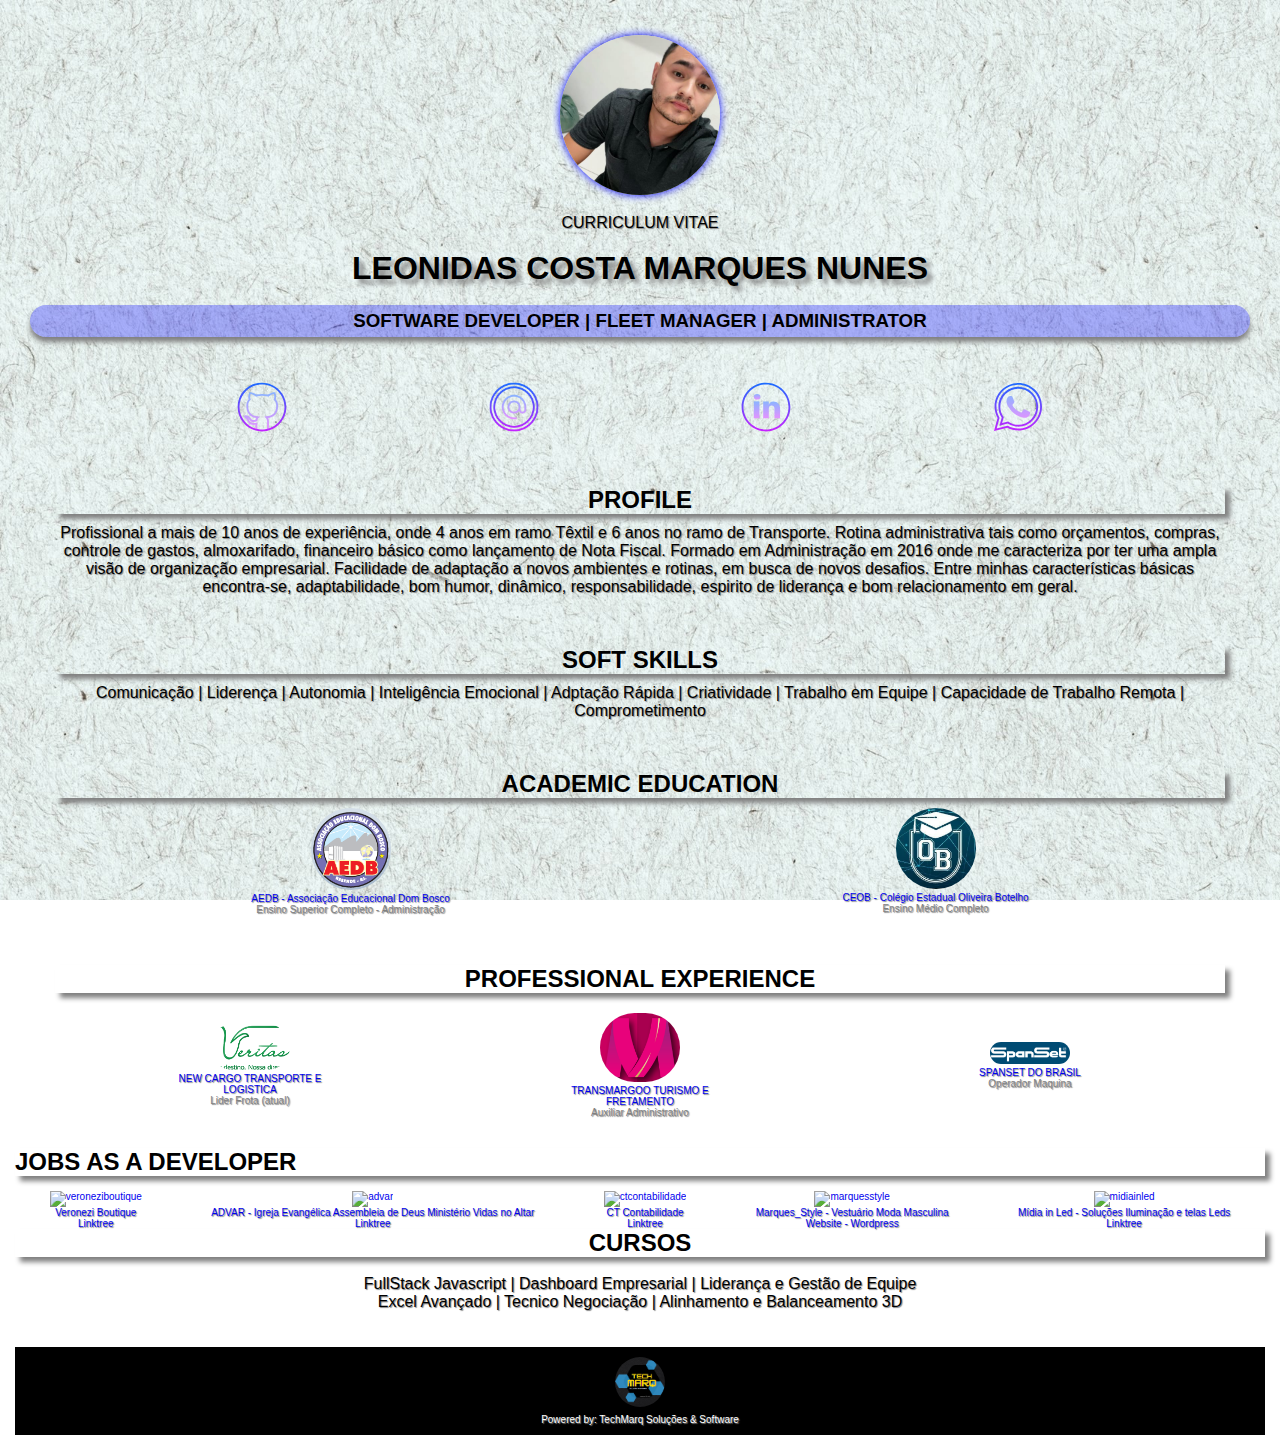
==== index.html @ 1488045d "Add new div - Jobs Developer" ====
<!DOCTYPE html>

<html lang="pt">

    <head>

        <meta charset="UTF-8">

        <meta http-equiv="X-UA-Compatible" content="IE=edge">

        <meta name="viewport" content="width=device-width, initial-scale=1.0">

        <title>Leonidas Costa Marques Nunes</title>

        <link rel="stylesheet" href="stylecurriculo.css">
        
        <!-- Google tag (gtag.js) -->
        <script async src="https://www.googletagmanager.com/gtag/js?id=G-0HG4EN5576"></script>
        <script>
          window.dataLayer = window.dataLayer || [];
          function gtag(){dataLayer.push(arguments);}
          gtag('js', new Date());

          gtag('config', 'G-0HG4EN5576');
        </script>
        

    </head>

    <body>

        <div class="photo">

            <img src="img/photo_profile.jpeg">

        </div>
        <div class="personal_data">
            <p>CURRICULUM VITAE</p>
            <br>
            <h1><strong>LEONIDAS COSTA MARQUES NUNES</strong></h1>
            <br>
            <h3><strong>SOFTWARE DEVELOPER | FLEET MANAGER | ADMINISTRATOR</strong></h3>
        </div>

        <div class="social_link">
            
            <ul class="link">
                <li>
                    <a href="https://github.com/TechMarq" class="social-link">
            
                        <img src="img/github.svg" alt="Github" class="social-icon">
            
                    </a>
                    
                </li>

                 <li>
                    <a href="mailto:leonydas.marques@gmail.com" class="social-link">
            
                        <img src="img/email.png" alt="Email" class="social-icon">
            
                    </a>
                    
                </li>

                <li>
                    <a href="https://www.linkedin.com/in/leonidas-marques-276b17196/" target="_blank" class="social-link">
            
                        <img src="img/linkedin.svg" alt="linkedin" class="social-icon">
            
                    </a>
                    
                </li>

                <li>
                    <a href="https://wa.me/5524992716045" target="_blank" class="social-link">
            
                        <img src="img/whatsaap.svg" alt="whatsapp" class="social-icon">
            
                    </a>
                    
                </li>
            </ul>
        </div>    

        <div class="profile">

            <h2>PROFILE</h2>

            <article>
                <p>Profissional a mais de 10 anos de experiência, onde 4 anos em ramo Têxtil e 6 anos no ramo de Transporte. Rotina administrativa tais como orçamentos, compras, controle de gastos, almoxarifado, financeiro básico como lançamento de Nota Fiscal. Formado em Administração em 2016 onde me caracteriza por ter uma ampla visão de organização empresarial. Facilidade de adaptação a novos ambientes e rotinas, em busca de novos desafios. Entre minhas características básicas encontra-se, adaptabilidade, bom humor, dinâmico, responsabilidade, espirito de liderança e bom relacionamento em geral.</p>
            </article>

        </div>

        <div class="soft_skills">

            <h2>SOFT SKILLS</h2>

            <p>Comunicação | Liderença | Autonomia | Inteligência Emocional | Adptação Rápida | Criatividade | Trabalho em Equipe | Capacidade de Trabalho Remota | Comprometimento</p>

        </div>

        <div class="formacao">

            <h2>ACADEMIC EDUCATION</h2>

            <ul class="formacao_link">

                <li>

                    <a href="https://www.aedb.br/" target="_blank">

                        <img src="img/logoaedb.png" alt="aedb">

                        <p>AEDB - Associação Educacional Dom Bosco</p>

                        <span><p>Ensino Superior Completo - Administração</p></span>

                    </a>

                </li>

                <li>

                    <a href="https://www.facebook.com/CEOliveiraBotelho/" target="_blank">

                        <img src="img/logoob.png" alt="ceob">

                        <p>CEOB - Colégio Estadual Oliveira Botelho</p>

                        <span><p>Ensino Médio Completo</p></span>

                    </a>

                </li>

            </ul>

        </div>

        <div class="experiencia">

            <h2>PROFESSIONAL EXPERIENCE</h2>

            <ul class="experiencia_link">

                <li>

                    <a href="https://www.veritaslocacao.com.br/" target="_blank">

                        <img src="img/logoveritas.png" alt="veritas">

                        <p>NEW CARGO TRANSPORTE E LOGISTICA</p>

                        <span><p>Lider Frota (atual)</p></span>

                    </a>

                </li>

                <li>

                    <a href="https://www.transmargoo.com.br/" target="_blank">

                        <img src="img/logotransmargoo.PNG" alt="transmargoo">

                        <p>TRANSMARGOO TURISMO E FRETAMENTO</p>

                        <span><p>Auxiliar Administrativo</p></span>

                    </a>

                </li>

                <li>

                    <a href="https://www.spanset.com/br-br" target="_blank">

                        <img src="img/logospanset.png" alt="spanset">

                        <p>SPANSET DO BRASIL</p>

                        <span><p>Operador Maquina</p></span>

                    </a>

                </li>



            </ul>

        </div>

<h2>JOBS AS A DEVELOPER</h2>

            <ul class="formacao_link">

               <li>

                    <a href="#" target="_blank">

                        <img src="img/logoveronezibotique.jpg" alt="veroneziboutique">

                        <p>Veronezi Boutique</p>

                        <span><p>Linktree</p><span>
                    </a>

                </li>
                <li>

                    <a href="https://leonidasmarq.github.io/advarresende/?fbclid=PAAaY2WnkIIF7FPE3Rtd4Fk3x1vCxAFv3HdOWdLjCM9JwkqyjRNrPCb0gbtbo" target="_blank">

                        <img src="img/logoadvar.jpg" alt="advar">

                        <p>ADVAR - Igreja Evangélica Assembleia de Deus Ministério Vidas no Altar</p>

                        <span><p>Linktree</p><span>
                    </a>

                </li>

                <li>

                    <a href="https://techmarq.github.io/ctcontabilidade/" target="_blank">

                        <img src="img/logoct.jpg" alt="ctcontabilidade">

                        <p>CT Contabilidade</p>

                        <span><p>Linktree</p></span>

                    </a>

                </li>

                <li>

                   <a href="https://marquesstyle.click/" target="_blank">

                        <img src="img/logomarquesstyle.png" alt="marquesstyle">

                        <p>Marques_Style - Vestuário Moda Masculina</p>

                        <span><p>Website - Wordpress</p></span>

                    </a>

                </li>

                <li>

                   <a href="https://techmarq.github.io/midiainled/" target="_blank">

                        <img src="img/logomidiainled.png" alt="midiainled">

                        <p>Mídia in Led - Soluções Iluminação e telas Leds</p>

                        <span><p>Linktree</p></span>

                    </a>

                </li>

            </ul>

        </div>


        <div class="cursos">
            <h2>CURSOS</h2><br>
            <p>FullStack Javascript | Dashboard Empresarial | Liderança e Gestão de Equipe</p>
            <p>Excel Avançado | Tecnico Negociação | Alinhamento e Balanceamento 3D</p><br><br>
        </div>

        <div class="footer">
        
            <a href:"https://github.com/TechMarq" alt:"techmarq">
                <img src="img/logotech.png" alt="logotech">
                <p>Powered by: TechMarq Soluções & Software</p>
            </a>
        
        </div>

    </body>

</html>
---- stylecurriculo.css ----
*{
    padding: 0;
    margin: 0;
    list-style: none;
    text-decoration: none;
}

body{
    padding: 15px;
    font-family: Arial, sans-serif;
    background-image: url(img/text_jornal.jpg);
    background-repeat: no-repeat;
    background-size: cover;
    background-attachment: fixed;
}

a{
    font-size: 10px;
}
h3{
    padding: 5px;
    background-color: rgb(0, 0, 255, 0.3);
    border-radius: 30px;   
    box-shadow: 0 5px 5px gray; 
}
h2{
    box-shadow: 5px 5px 5px gray;
}
h1{
    text-shadow: 5px 5px 5px gray;
}
p{
    text-shadow: 1px 1px 1px gray;
}




.profile, .soft_skills, .formacao,.experiencia {
    padding: 20px;
    margin: 10px 20px;
}




.photo {
    margin-top: 20px;
    text-align: center;
    
}
.photo img{
    width: 160px;
    border-radius: 80px;
    box-shadow: 0px 0px 8px blue;
}




.personal_data{
    padding: 15px;
    display: block;
    text-align: center;
}



.social_link{
    padding: 10px;
    margin: 15px;
}
.link {
    display: flex;
    justify-content: space-evenly;
    text-align: center;
}
.link img{
    width: 60px;
}
.link img:hover{
    width: 70px;
}




.profile{
    text-align: center;
}
.profile p{
    margin-top: 10px;
}




.soft_skills {
    text-align: center;
    
}
.soft_skills p{
    margin-top: 10px;
}



.formacao{
    text-align: center;
}
.formacao img{
    width: 80px;
    border-radius: 80px;
}
.formacao_link {
    margin-top: 10px;
    display: flex;
    justify-content: space-around;
    text-align: center;
    font-size: 15px;
}
.formacao li span{
    color: gray;
}




.experiencia{
    text-align: center;
}
.experiencia img{
    width: 80px;
    border-radius: 80px;
}
.experiencia li{
    width: 150px;
    align-self: center;
}
.experiencia_link {
    margin-top: 20px;
    display: flex;
    justify-content: space-around;
    text-align: center;
    font-size: 12px;
}
.experiencia span{
    color: gray;
}




.footer{
    padding: 10px;
    text-align: center;
    background-color: black;
    color: white;
    font-size: 8px;
}
.footer p{
    margin-top: 5px;
}
.footer img{
    width: 50px;
    border-radius: 80px;
   
}




.cursos{
    display: block;
    text-align: center;
    align-items: center;
}
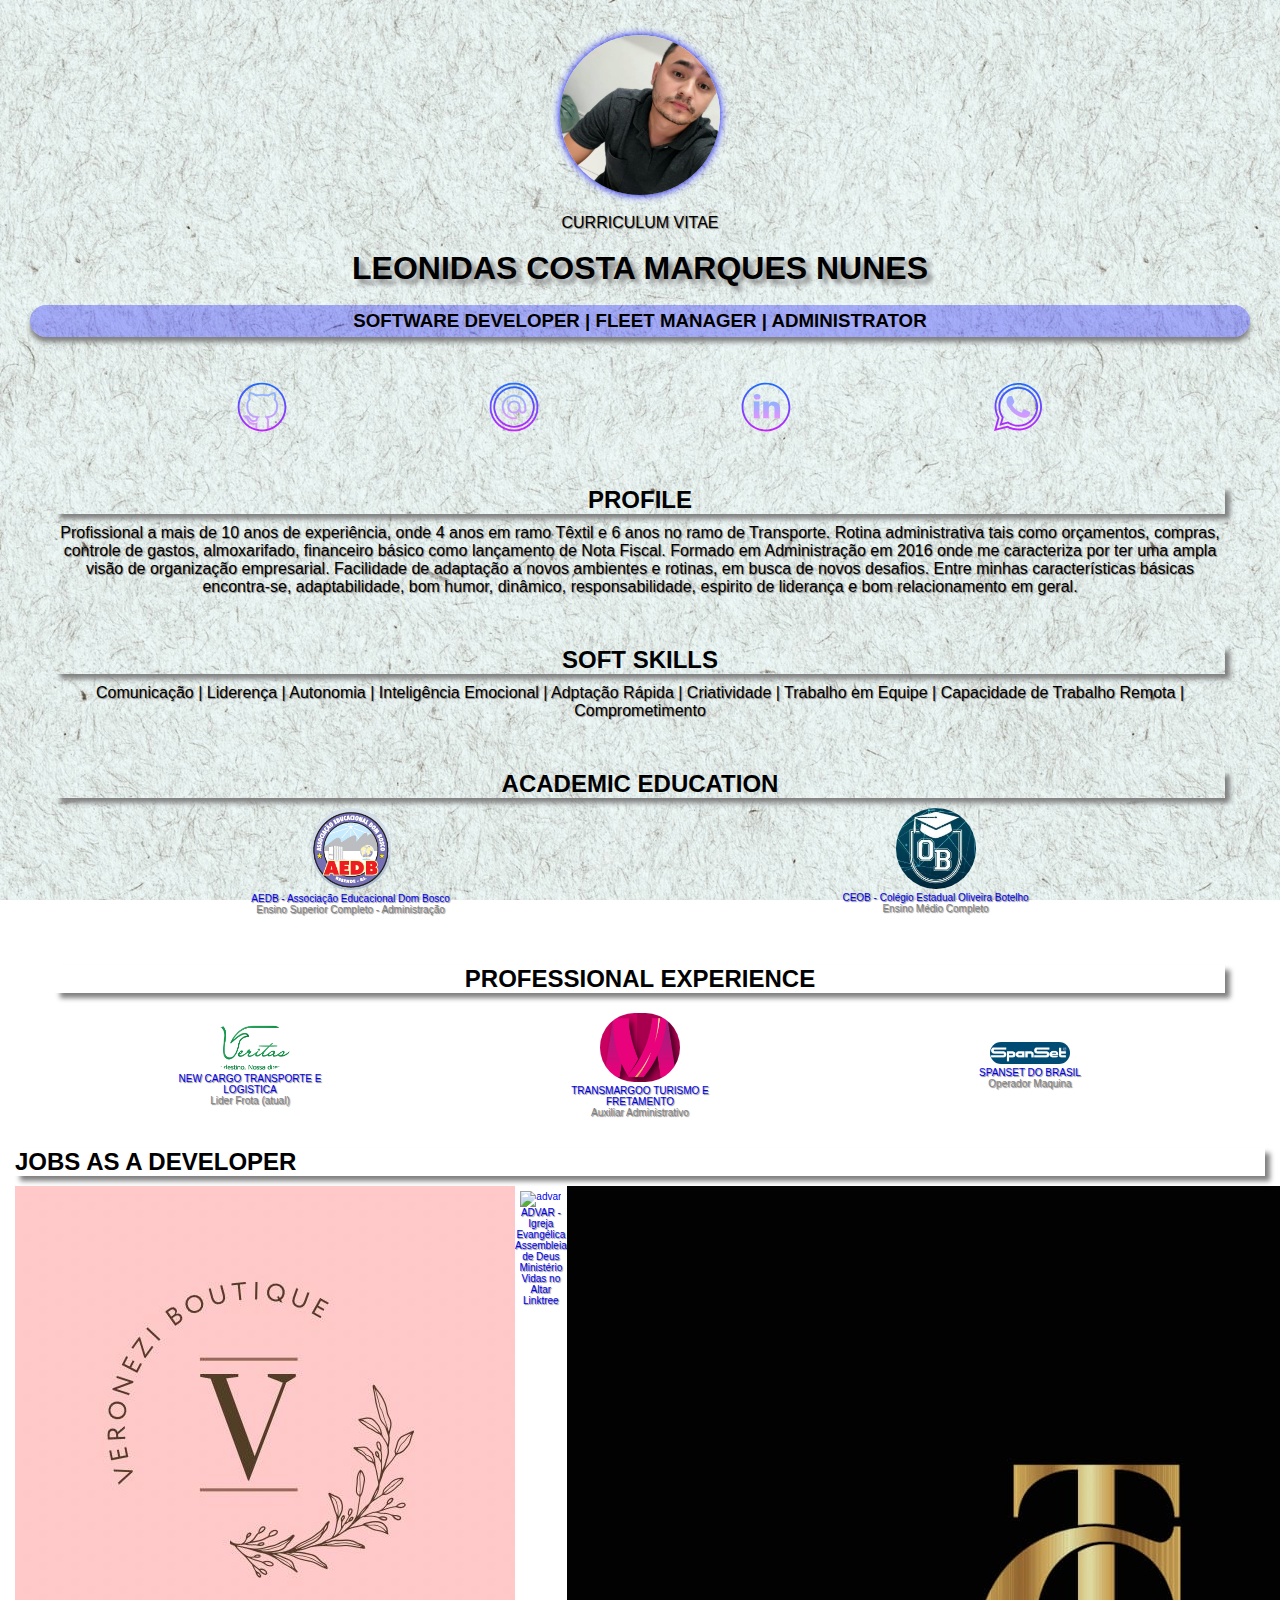
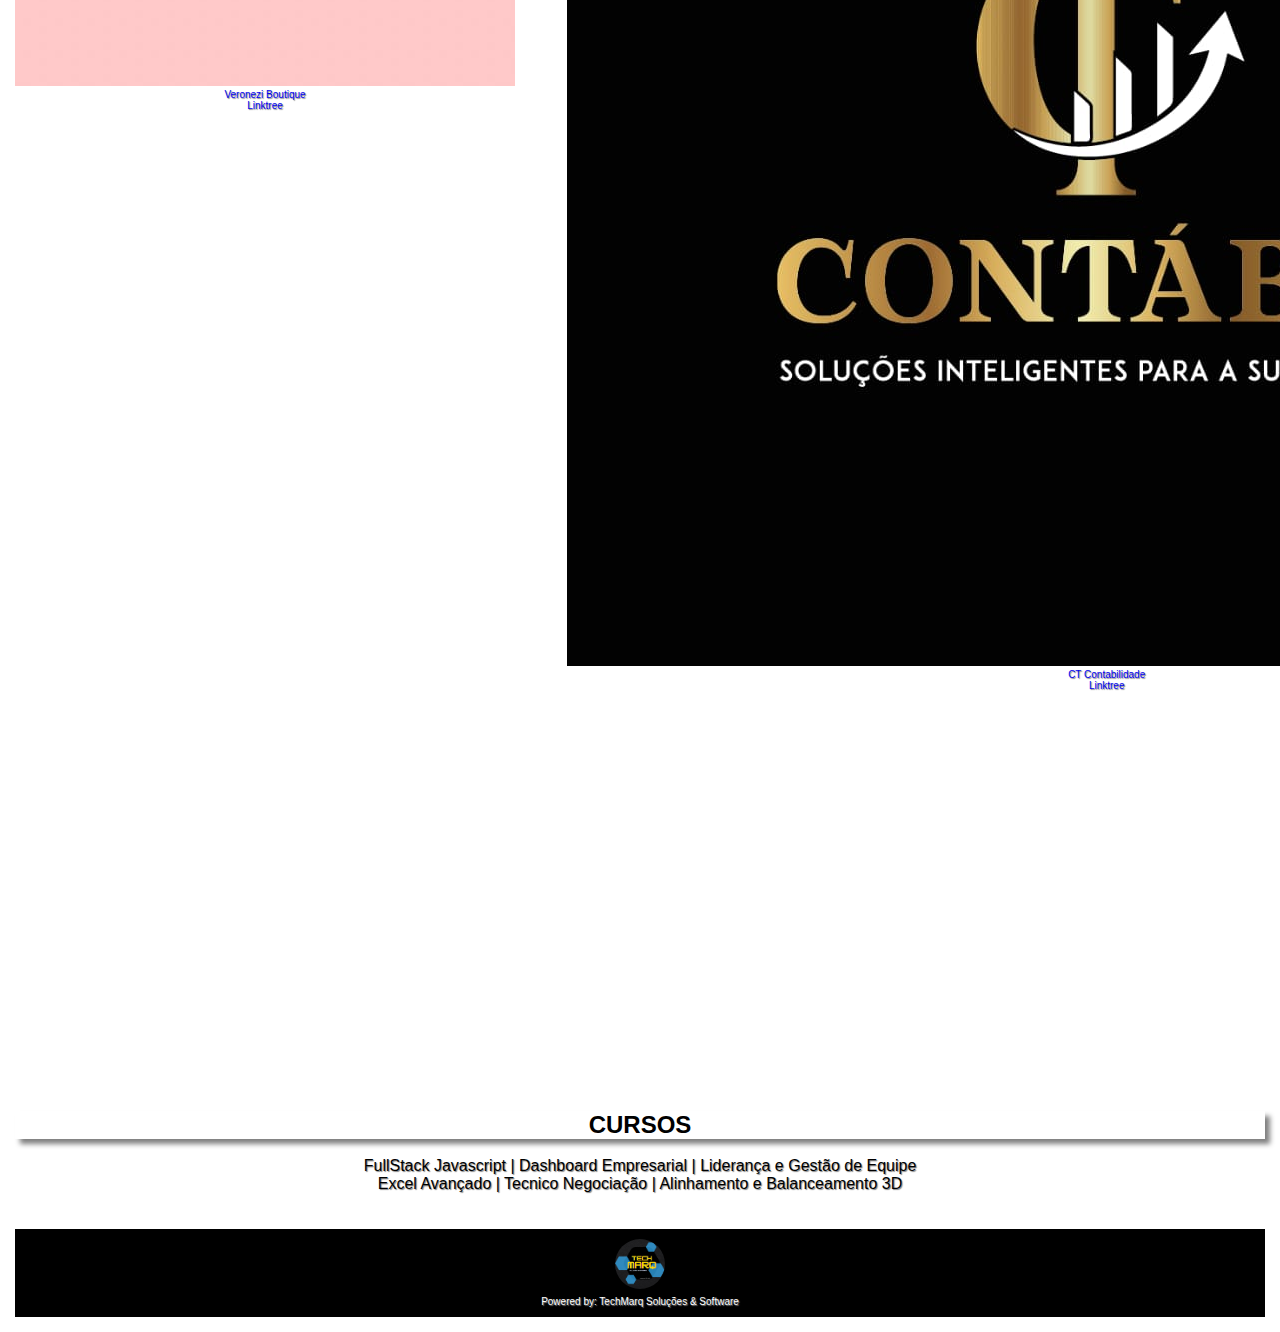
==== commit 13b34afa: "Alteration div "jobs developer"" ====
--- a/index.html
+++ b/index.html
@@ -193,6 +193,8 @@
 
         </div>
 
+<div class="jobs-developer">
+
 <h2>JOBS AS A DEVELOPER</h2>
 
             <ul class="formacao_link">
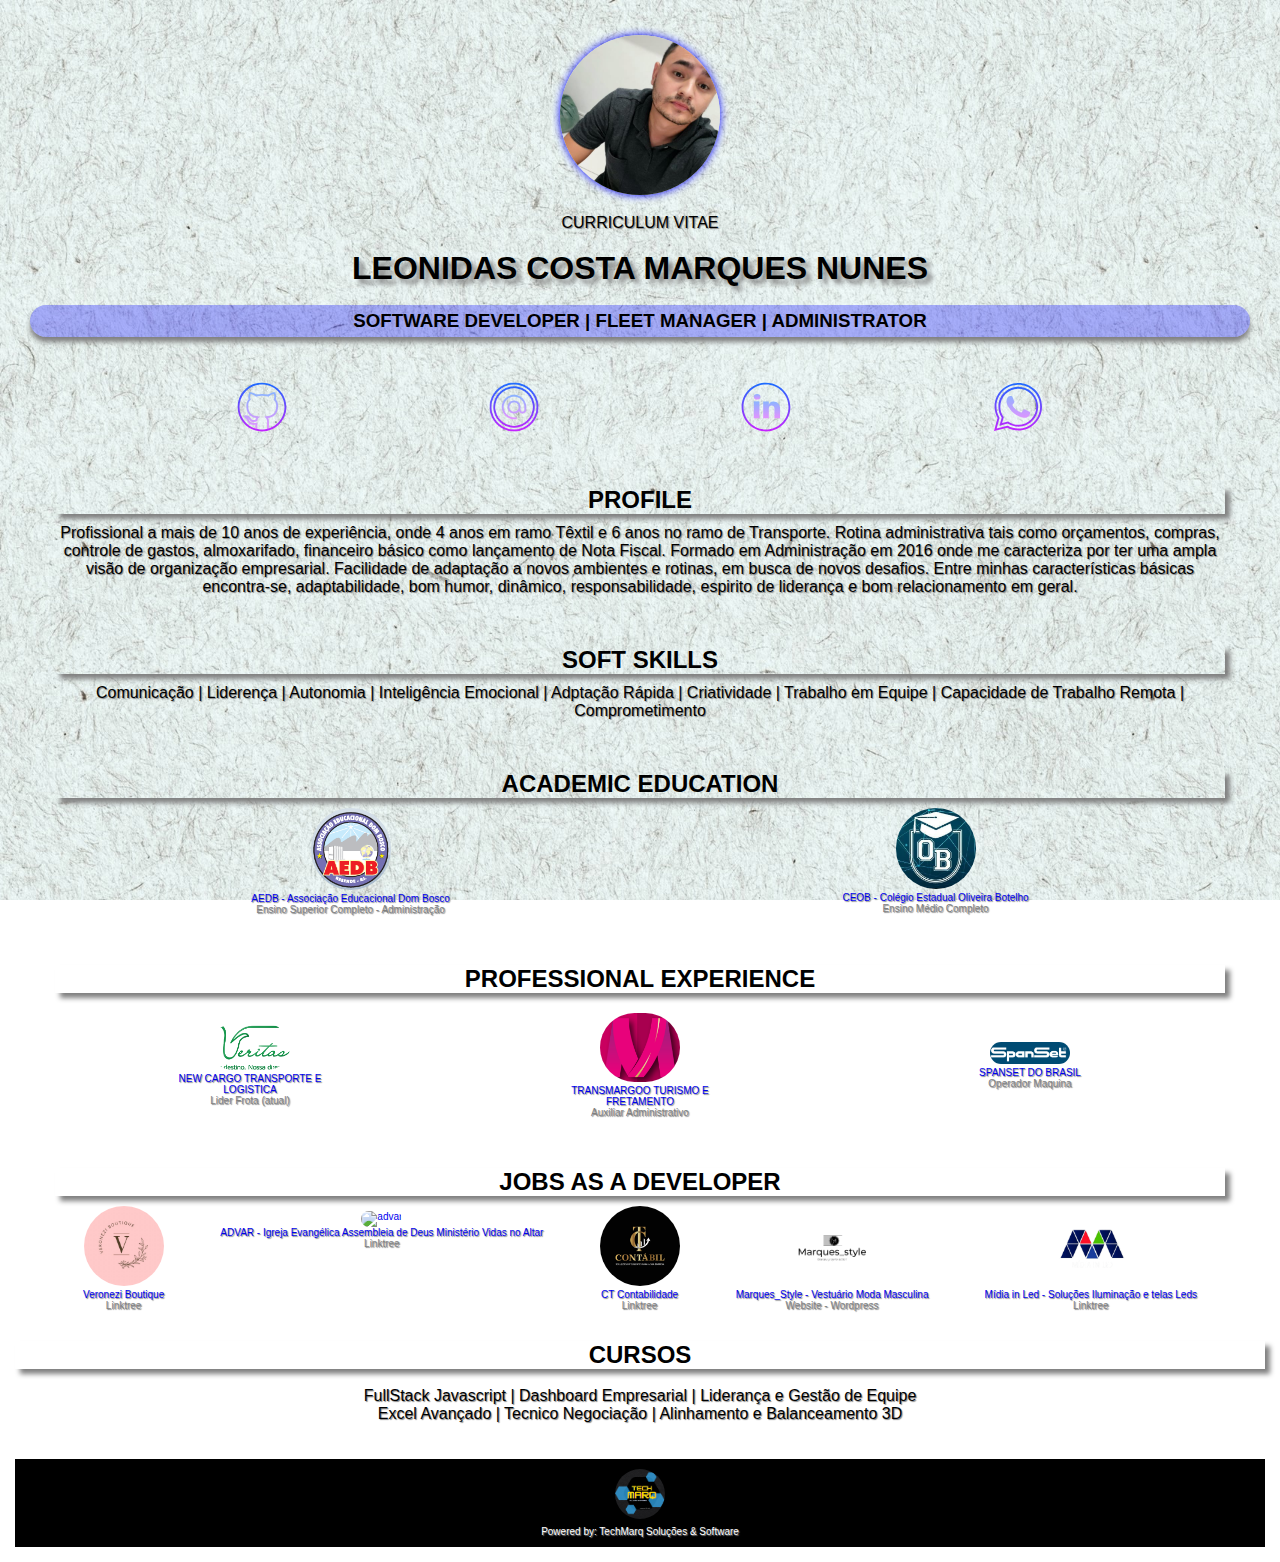
==== commit 9b73ca73: "Alteration div - Jobs Developer" ====
--- a/index.html
+++ b/index.html
@@ -193,7 +193,7 @@
 
         </div>
 
-<div class="jobs-developer">
+<div class="formacao">
 
 <h2>JOBS AS A DEVELOPER</h2>
 
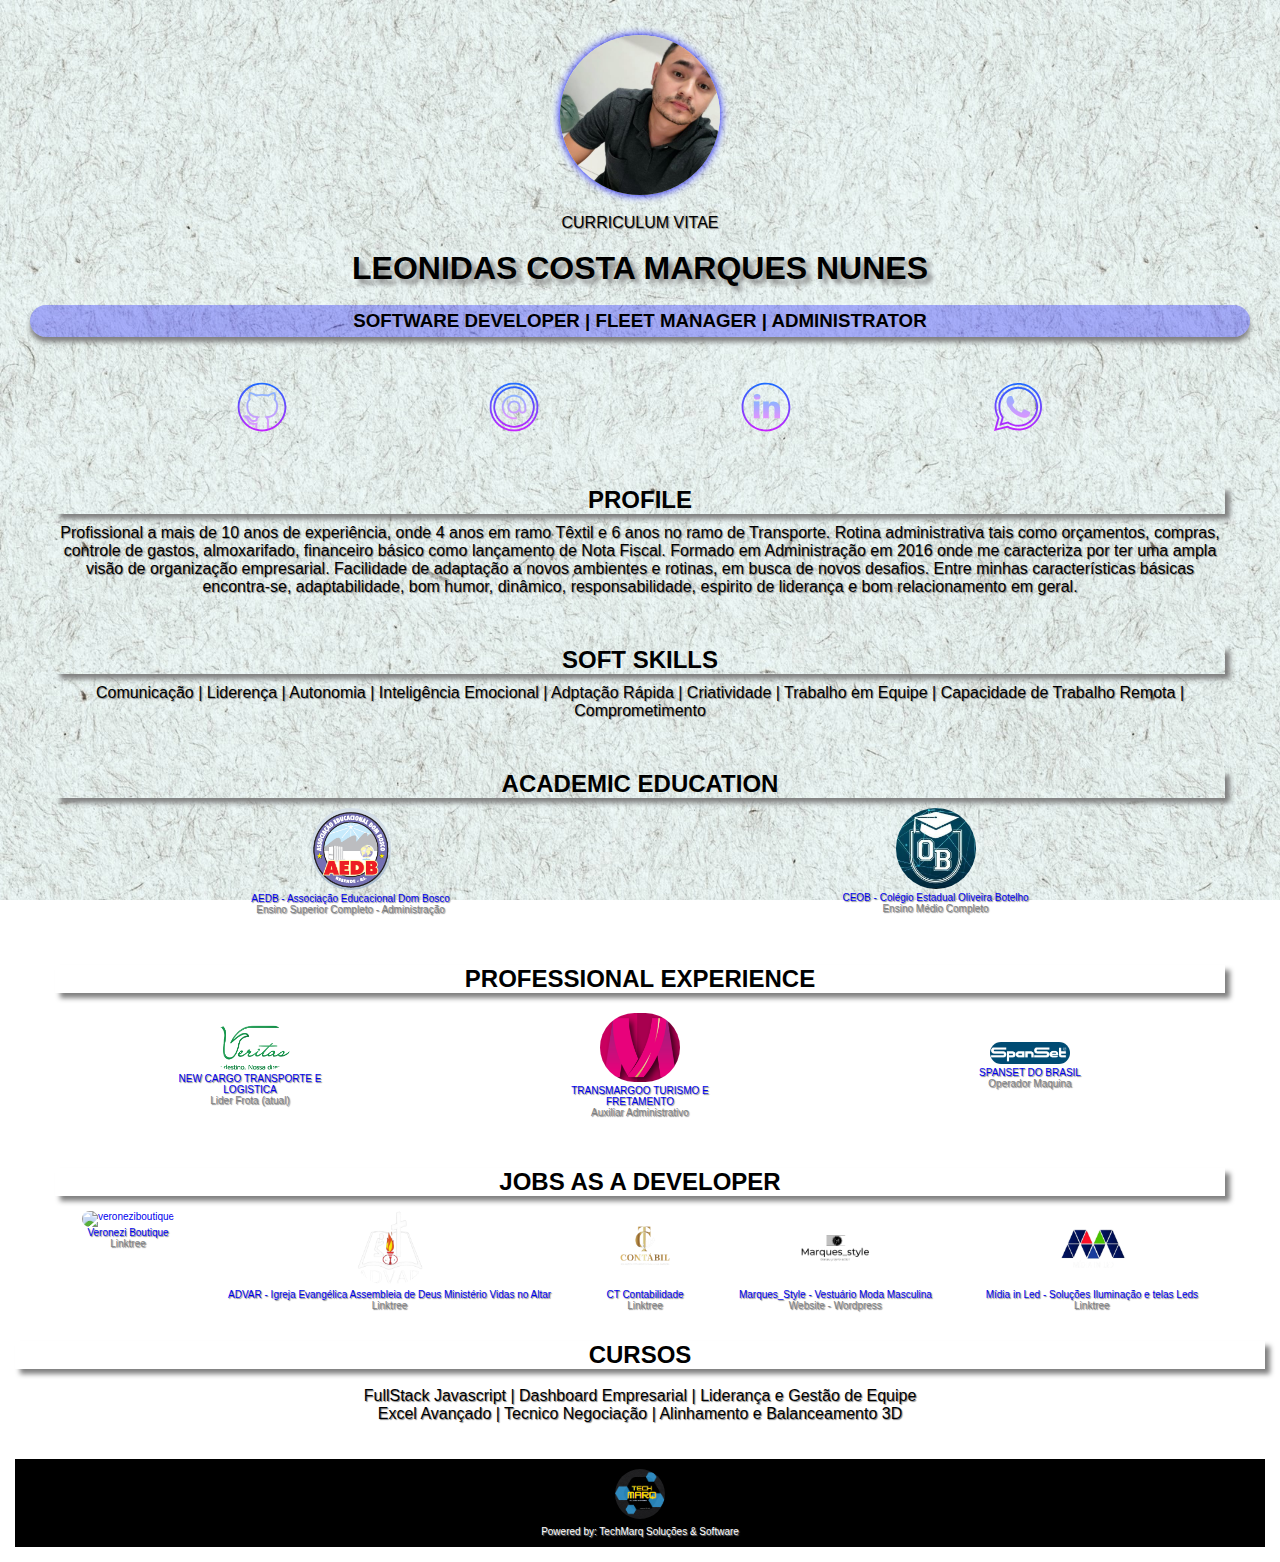
==== commit 8a420bf3: "Alteration logo div - Jobs Developer" ====
--- a/index.html
+++ b/index.html
@@ -203,7 +203,7 @@
 
                     <a href="#" target="_blank">
 
-                        <img src="img/logoveronezibotique.jpg" alt="veroneziboutique">
+                        <img src="img/logoveronezibotique.png" alt="veroneziboutique">
 
                         <p>Veronezi Boutique</p>
 
@@ -215,7 +215,7 @@
 
                     <a href="https://leonidasmarq.github.io/advarresende/?fbclid=PAAaY2WnkIIF7FPE3Rtd4Fk3x1vCxAFv3HdOWdLjCM9JwkqyjRNrPCb0gbtbo" target="_blank">
 
-                        <img src="img/logoadvar.jpg" alt="advar">
+                        <img src="img/logoadvar.png" alt="advar">
 
                         <p>ADVAR - Igreja Evangélica Assembleia de Deus Ministério Vidas no Altar</p>
 
@@ -228,7 +228,7 @@
 
                     <a href="https://techmarq.github.io/ctcontabilidade/" target="_blank">
 
-                        <img src="img/logoct.jpg" alt="ctcontabilidade">
+                        <img src="img/logoctcontabil.png" alt="ctcontabilidade">
 
                         <p>CT Contabilidade</p>
 
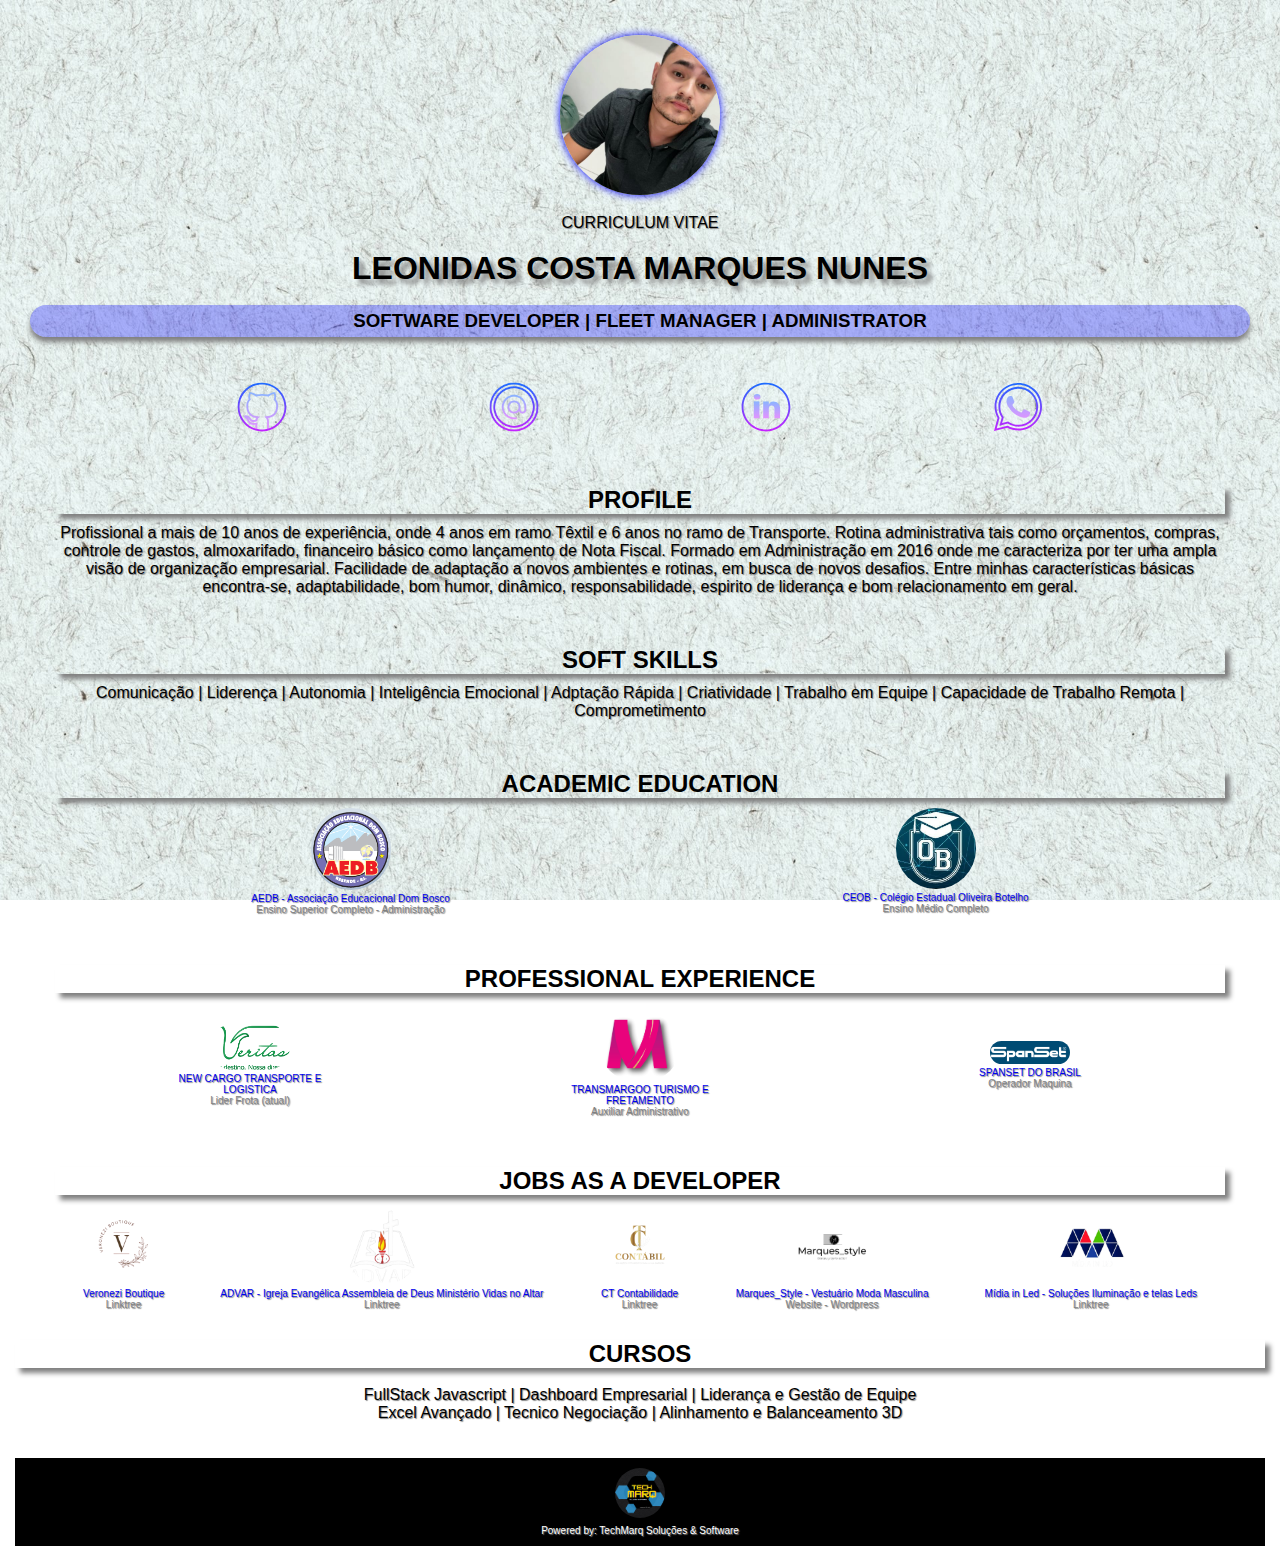
==== commit deef6de3: "Alteration logo div - Jobs and Experience" ====
--- a/index.html
+++ b/index.html
@@ -163,7 +163,7 @@
 
                     <a href="https://www.transmargoo.com.br/" target="_blank">
 
-                        <img src="img/logotransmargoo.PNG" alt="transmargoo">
+                        <img src="img/logotransmargoo.png" alt="transmargoo">
 
                         <p>TRANSMARGOO TURISMO E FRETAMENTO</p>
 
@@ -203,7 +203,7 @@
 
                     <a href="#" target="_blank">
 
-                        <img src="img/logoveronezibotique.png" alt="veroneziboutique">
+                        <img src="img/logoveroneziboutique.png" alt="veroneziboutique">
 
                         <p>Veronezi Boutique</p>
 
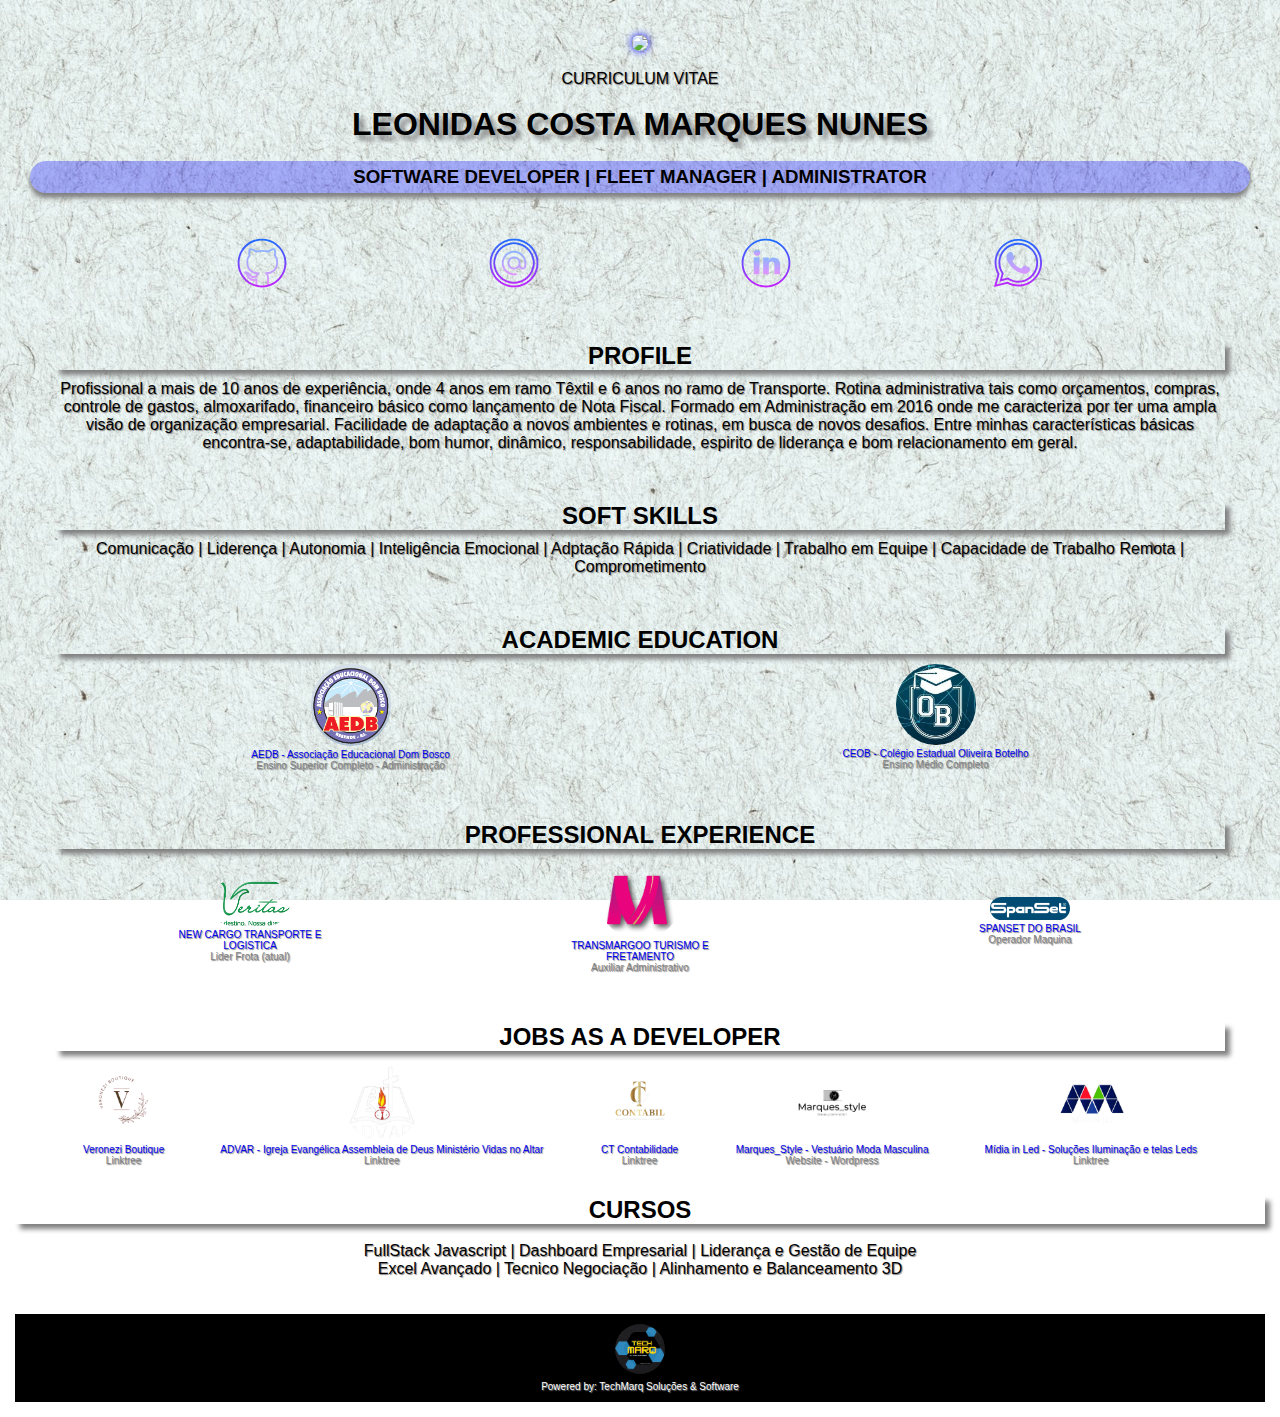
==== commit b543db43: "Alteration photo perfil" ====
--- a/index.html
+++ b/index.html
@@ -31,7 +31,7 @@
 
         <div class="photo">
 
-            <img src="img/photo_profile.jpeg">
+            <img src="img/photoperfil.png">
 
         </div>
         <div class="personal_data">
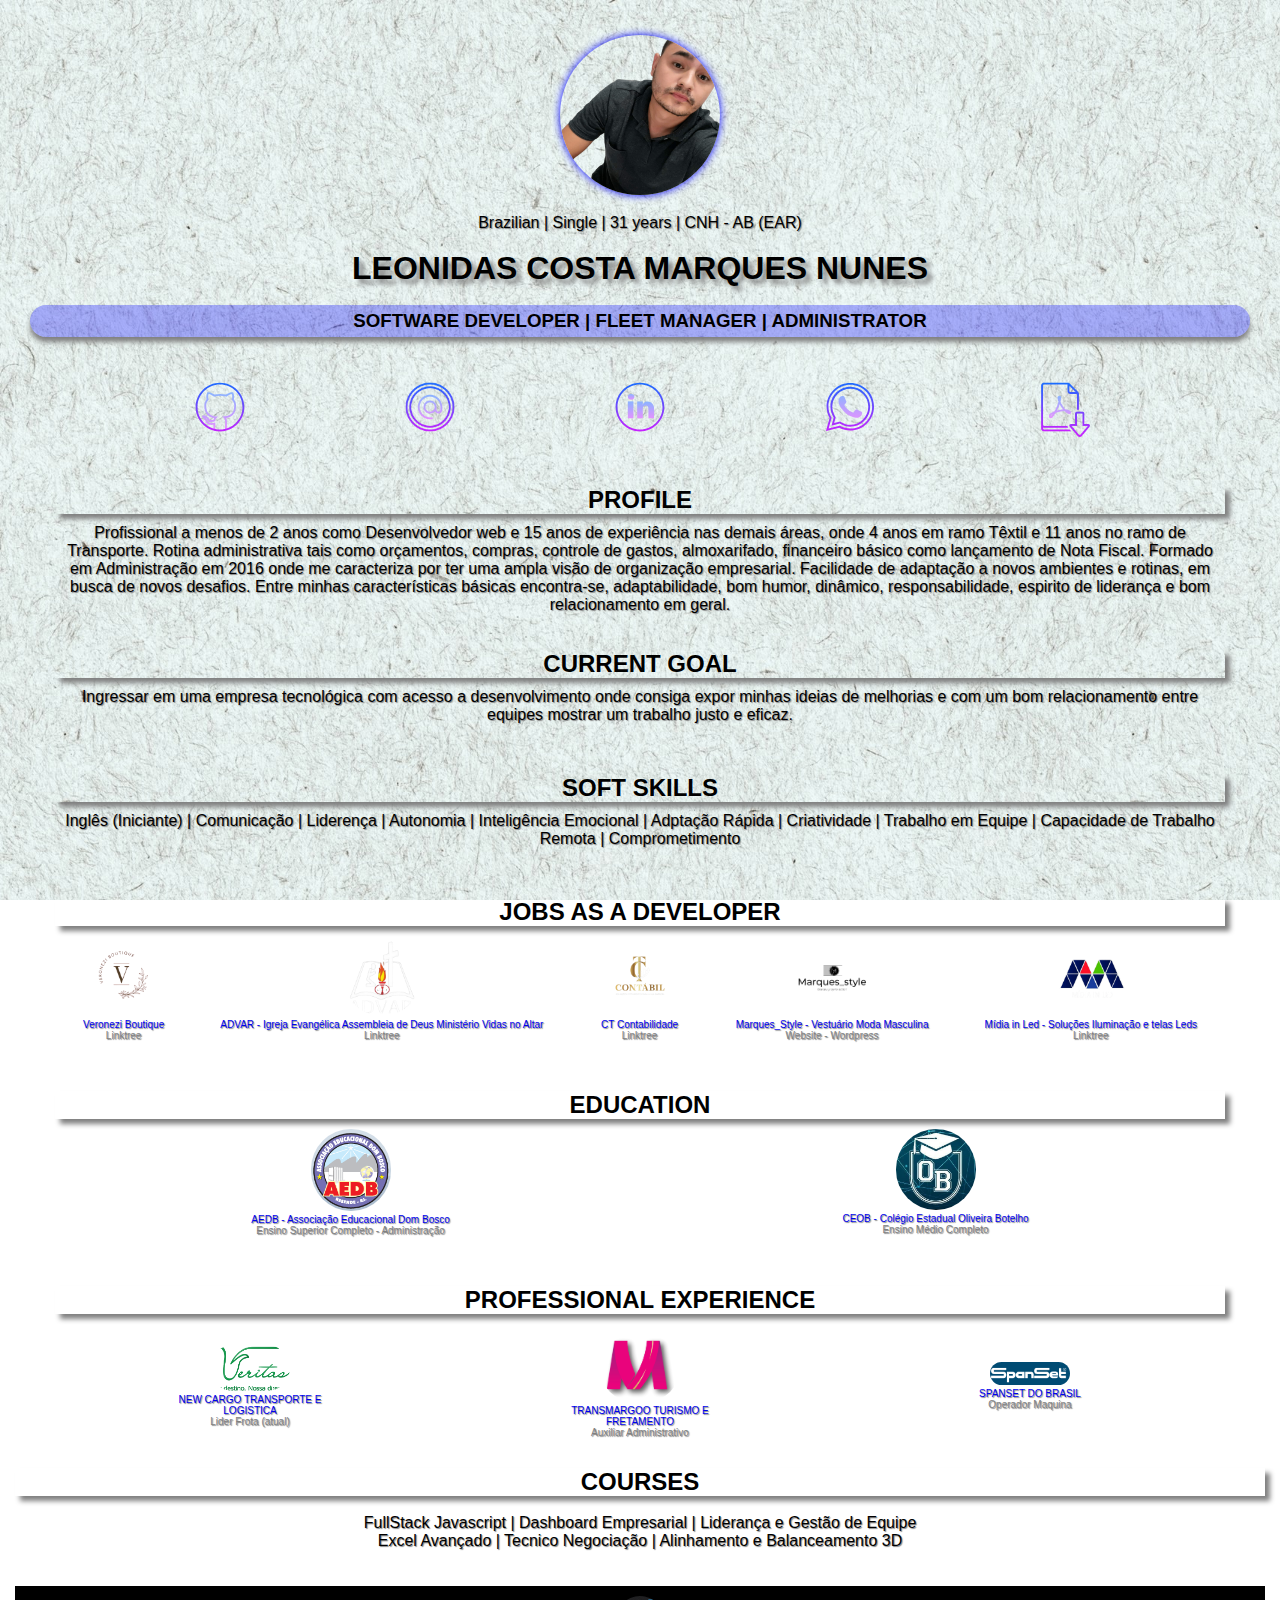
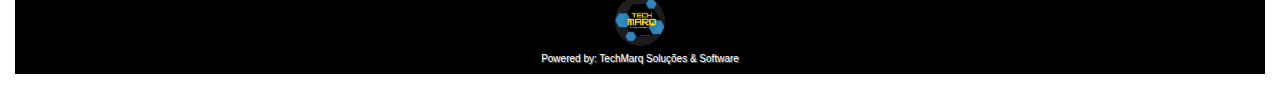
==== commit b199b8ff: "CV 2.0" ====
--- a/index.html
+++ b/index.html
@@ -34,8 +34,9 @@
             <img src="img/photoperfil.png">
 
         </div>
+
         <div class="personal_data">
-            <p>CURRICULUM VITAE</p>
+            <p>Brazilian | Single | 31 years | CNH - AB (EAR)</p>
             <br>
             <h1><strong>LEONIDAS COSTA MARQUES NUNES</strong></h1>
             <br>
@@ -80,6 +81,15 @@
                     </a>
                     
                 </li>
+
+                <li>
+                    <a href="CV - LEONIDAS COSTA MARQUES NUNES.pdf" class="social-link">
+            
+                        <img src="img/pdfdw.png" alt="curriculo-pdf" class="social-icon">
+            
+                    </a>
+                    
+                </li>
             </ul>
         </div>    
 
@@ -88,8 +98,14 @@
             <h2>PROFILE</h2>
 
             <article>
-                <p>Profissional a mais de 10 anos de experiência, onde 4 anos em ramo Têxtil e 6 anos no ramo de Transporte. Rotina administrativa tais como orçamentos, compras, controle de gastos, almoxarifado, financeiro básico como lançamento de Nota Fiscal. Formado em Administração em 2016 onde me caracteriza por ter uma ampla visão de organização empresarial. Facilidade de adaptação a novos ambientes e rotinas, em busca de novos desafios. Entre minhas características básicas encontra-se, adaptabilidade, bom humor, dinâmico, responsabilidade, espirito de liderança e bom relacionamento em geral.</p>
+                <p>Profissional a menos de 2 anos como Desenvolvedor web e 15 anos de experiência nas demais áreas, onde 4 anos em ramo Têxtil e 11 anos no ramo de Transporte. Rotina administrativa tais como orçamentos, compras, controle de gastos, almoxarifado, financeiro básico como lançamento de Nota Fiscal. Formado em Administração em 2016 onde me caracteriza por ter uma ampla visão de organização empresarial. Facilidade de adaptação a novos ambientes e rotinas, em busca de novos desafios. Entre minhas características básicas encontra-se, adaptabilidade, bom humor, dinâmico, responsabilidade, espirito de liderança e bom relacionamento em geral.</p>
             </article>
+<br> <br>
+            <h2>CURRENT GOAL</h2>
+
+            <article>
+                <p>Ingressar em uma empresa tecnológica com acesso a desenvolvimento onde consiga expor minhas ideias de melhorias e com um bom relacionamento entre equipes mostrar um trabalho justo e eficaz. </p>
+            </article>
 
         </div>
 
@@ -97,16 +113,93 @@
 
             <h2>SOFT SKILLS</h2>
 
-            <p>Comunicação | Liderença | Autonomia | Inteligência Emocional | Adptação Rápida | Criatividade | Trabalho em Equipe | Capacidade de Trabalho Remota | Comprometimento</p>
+            <p>Inglês (Iniciante) | Comunicação | Liderença | Autonomia | Inteligência Emocional | Adptação Rápida | Criatividade | Trabalho em Equipe | Capacidade de Trabalho Remota | Comprometimento</p>
 
         </div>
 
         <div class="formacao">
 
-            <h2>ACADEMIC EDUCATION</h2>
+            <h2>JOBS AS A DEVELOPER</h2>
 
             <ul class="formacao_link">
 
+               <li>
+
+                    <a href="#" target="_blank">
+
+                        <img src="img/logoveroneziboutique.png" alt="veroneziboutique">
+
+                        <p>Veronezi Boutique</p>
+
+                        <span><p>Linktree</p><span>
+                    </a>
+
+                </li>
+                <li>
+
+                    <a href="https://leonidasmarq.github.io/advarresende/?fbclid=PAAaY2WnkIIF7FPE3Rtd4Fk3x1vCxAFv3HdOWdLjCM9JwkqyjRNrPCb0gbtbo" target="_blank">
+
+                        <img src="img/logoadvar.png" alt="advar">
+
+                        <p>ADVAR - Igreja Evangélica Assembleia de Deus Ministério Vidas no Altar</p>
+
+                        <span><p>Linktree</p><span>
+                    </a>
+
+                </li>
+
+                <li>
+
+                    <a href="https://techmarq.github.io/ctcontabilidade/" target="_blank">
+
+                        <img src="img/logoctcontabil.png" alt="ctcontabilidade">
+
+                        <p>CT Contabilidade</p>
+
+                        <span><p>Linktree</p></span>
+
+                    </a>
+
+                </li>
+
+                <li>
+
+                   <a href="https://marquesstyle.click/" target="_blank">
+
+                        <img src="img/logomarquesstyle.png" alt="marquesstyle">
+
+                        <p>Marques_Style - Vestuário Moda Masculina</p>
+
+                        <span><p>Website - Wordpress</p></span>
+
+                    </a>
+
+                </li>
+
+                <li>
+
+                   <a href="https://techmarq.github.io/midiainled/" target="_blank">
+
+                        <img src="img/logomidiainled.png" alt="midiainled">
+
+                        <p>Mídia in Led - Soluções Iluminação e telas Leds</p>
+
+                        <span><p>Linktree</p></span>
+
+                    </a>
+
+                </li>
+
+            </ul>
+
+        </div>
+
+        <div class="formacao">
+
+            <h2>EDUCATION</h2>
+
+            <ul class="formacao_link">
+
                 <li>
 
                     <a href="https://www.aedb.br/" target="_blank">
@@ -191,88 +284,11 @@
 
             </ul>
 
-        </div>
-
-<div class="formacao">
-
-<h2>JOBS AS A DEVELOPER</h2>
-
-            <ul class="formacao_link">
-
-               <li>
-
-                    <a href="#" target="_blank">
-
-                        <img src="img/logoveroneziboutique.png" alt="veroneziboutique">
-
-                        <p>Veronezi Boutique</p>
-
-                        <span><p>Linktree</p><span>
-                    </a>
-
-                </li>
-                <li>
-
-                    <a href="https://leonidasmarq.github.io/advarresende/?fbclid=PAAaY2WnkIIF7FPE3Rtd4Fk3x1vCxAFv3HdOWdLjCM9JwkqyjRNrPCb0gbtbo" target="_blank">
-
-                        <img src="img/logoadvar.png" alt="advar">
-
-                        <p>ADVAR - Igreja Evangélica Assembleia de Deus Ministério Vidas no Altar</p>
-
-                        <span><p>Linktree</p><span>
-                    </a>
-
-                </li>
-
-                <li>
-
-                    <a href="https://techmarq.github.io/ctcontabilidade/" target="_blank">
-
-                        <img src="img/logoctcontabil.png" alt="ctcontabilidade">
-
-                        <p>CT Contabilidade</p>
-
-                        <span><p>Linktree</p></span>
-
-                    </a>
-
-                </li>
-
-                <li>
-
-                   <a href="https://marquesstyle.click/" target="_blank">
-
-                        <img src="img/logomarquesstyle.png" alt="marquesstyle">
-
-                        <p>Marques_Style - Vestuário Moda Masculina</p>
-
-                        <span><p>Website - Wordpress</p></span>
-
-                    </a>
-
-                </li>
-
-                <li>
-
-                   <a href="https://techmarq.github.io/midiainled/" target="_blank">
-
-                        <img src="img/logomidiainled.png" alt="midiainled">
-
-                        <p>Mídia in Led - Soluções Iluminação e telas Leds</p>
-
-                        <span><p>Linktree</p></span>
-
-                    </a>
-
-                </li>
-
-            </ul>
-
-        </div>
+        </div>       
 
 
         <div class="cursos">
-            <h2>CURSOS</h2><br>
+            <h2>COURSES</h2><br>
             <p>FullStack Javascript | Dashboard Empresarial | Liderança e Gestão de Equipe</p>
             <p>Excel Avançado | Tecnico Negociação | Alinhamento e Balanceamento 3D</p><br><br>
         </div>
@@ -288,4 +304,4 @@
 
     </body>
 
-</html>
+</html>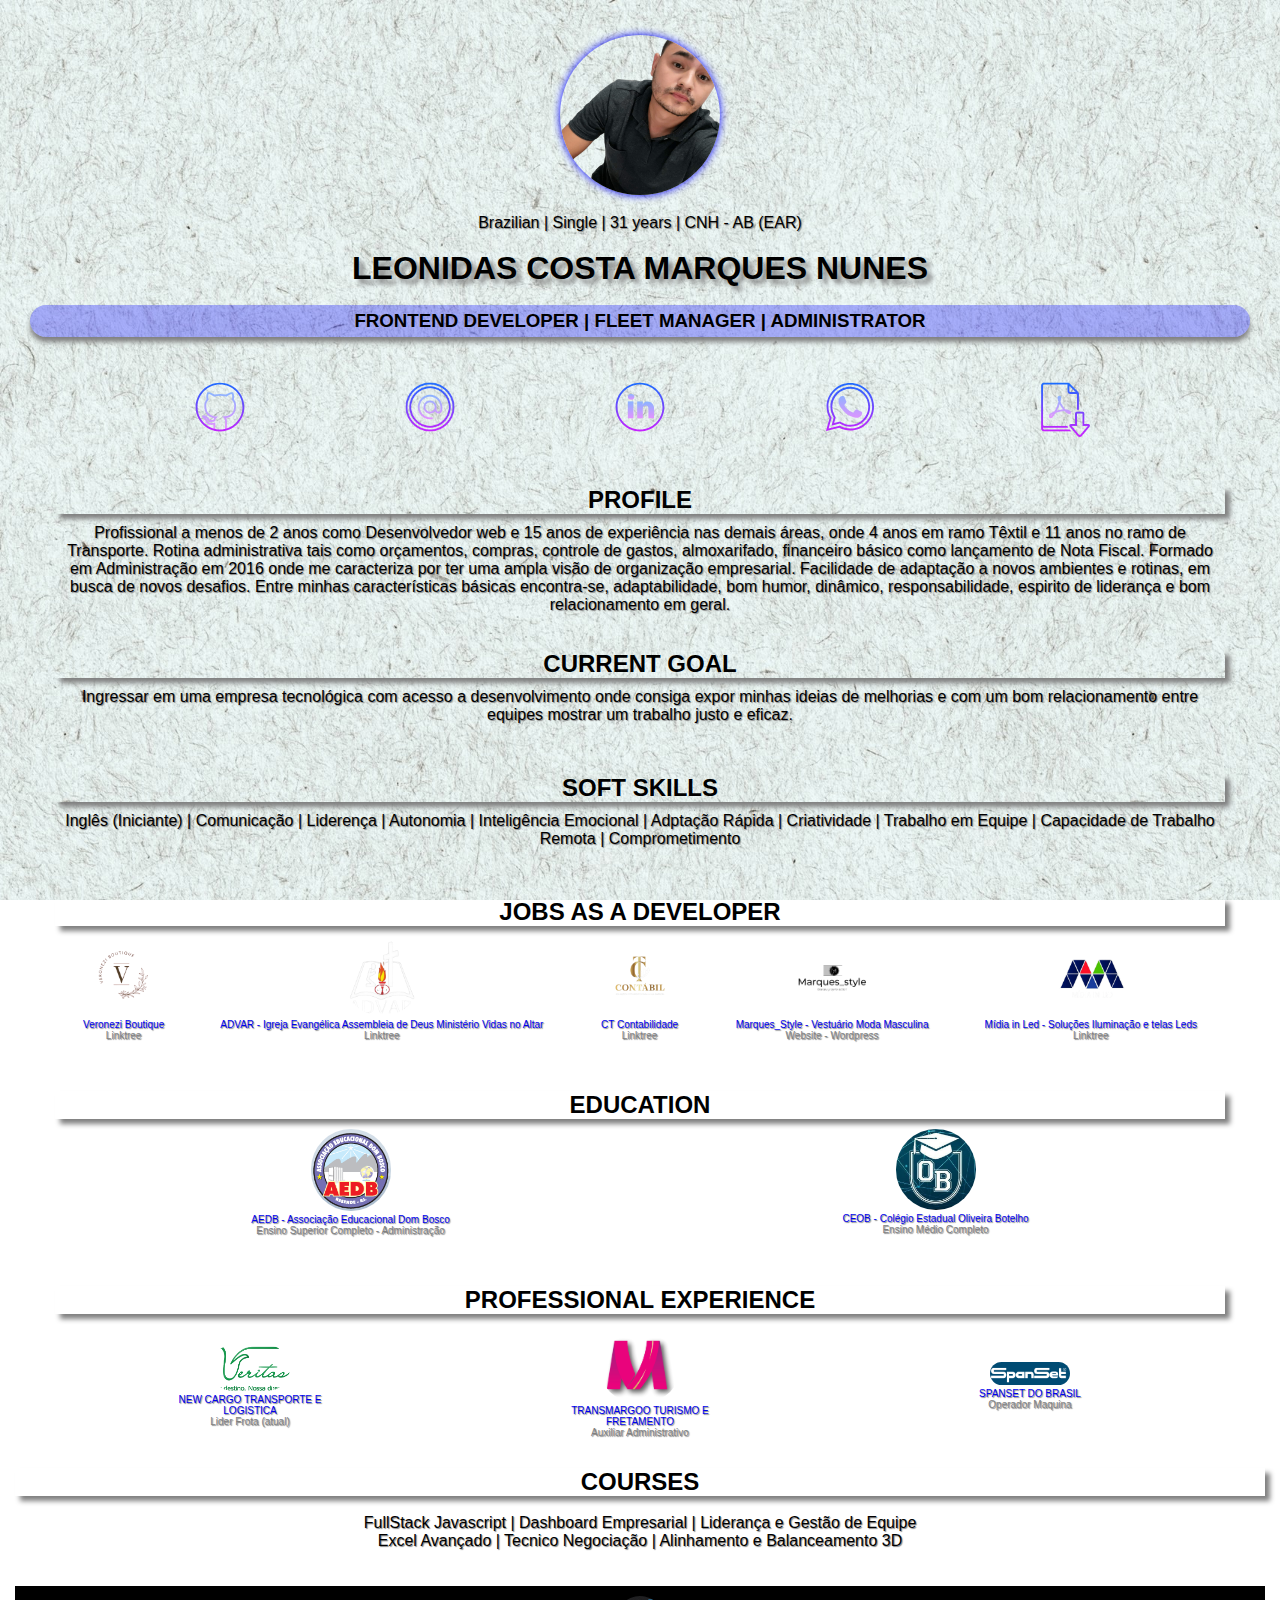
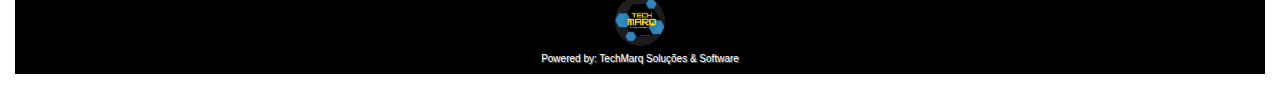
==== commit 9f347761: "Edit Profile" ====
--- a/index.html
+++ b/index.html
@@ -1,4 +1,4 @@
-<!DOCTYPE html>
+    <!DOCTYPE html>
 
 <html lang="pt">
 
@@ -40,7 +40,7 @@
             <br>
             <h1><strong>LEONIDAS COSTA MARQUES NUNES</strong></h1>
             <br>
-            <h3><strong>SOFTWARE DEVELOPER | FLEET MANAGER | ADMINISTRATOR</strong></h3>
+            <h3><strong>FRONTEND DEVELOPER | FLEET MANAGER | ADMINISTRATOR</strong></h3>
         </div>
 
         <div class="social_link">
